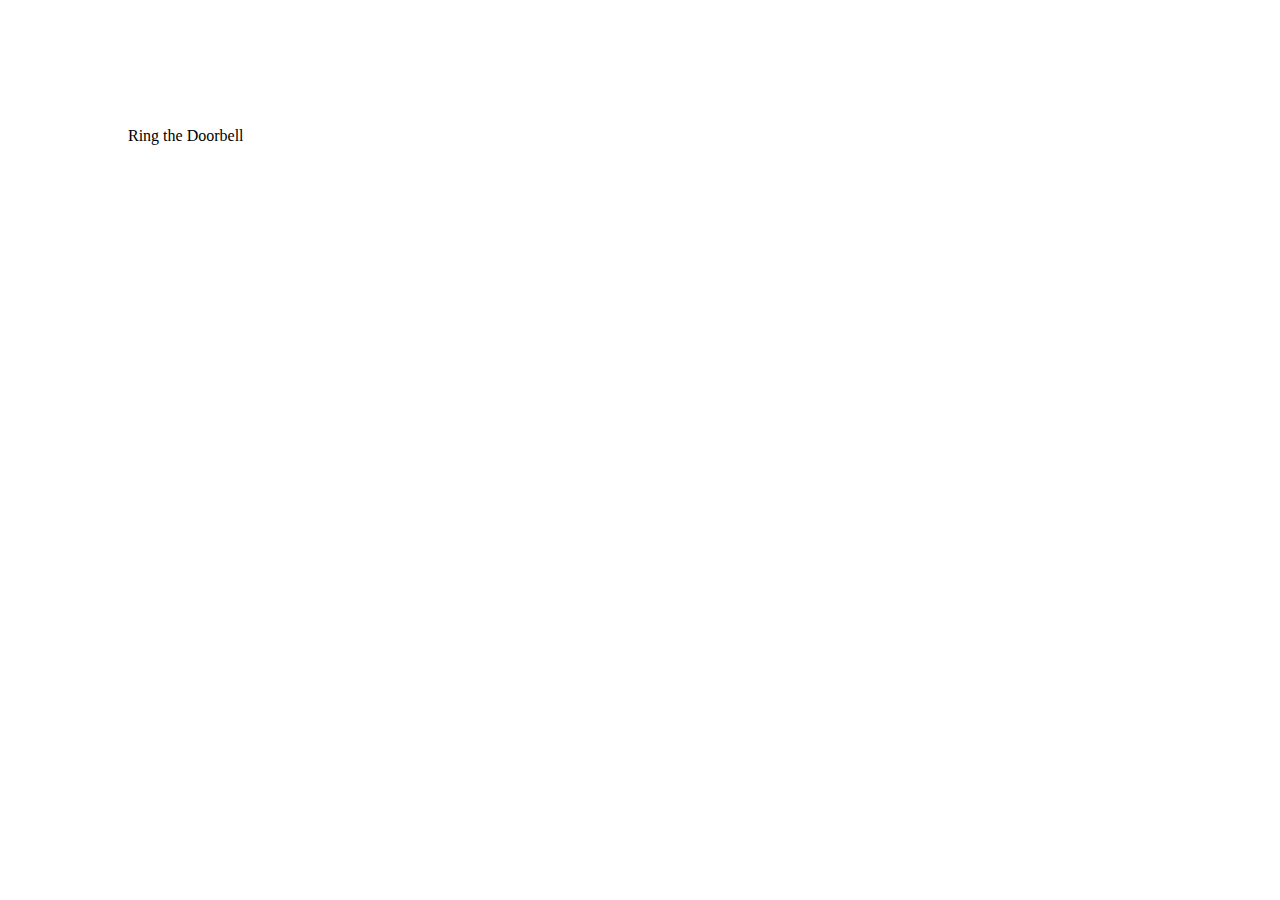
==== pp-05/index.html @ 7c95713e "add pp5" ====
<!DOCTYPE html>
<html lang="en" class="nojs">
<head>
  <title>Unobtrusive JavaScript</title>
  <meta charset="utf-8" />
  <meta name="viewport" content="width=device-width,initial-scale=1.0,shrink-to-fit=no" />
  <link rel="stylesheet" media="screen" href="css/screen.css" /></head>
<body>
  <p onclick="ringDoorbell();">Ring the Doorbell</p>
  <script src="https://ajax.googleapis.com/ajax/libs/jquery/3.1.1/jquery.min.js"></script>
  <script src="site.js"></script>
</body>
</html>
---- pp-05/css/screen.css ----
/* http://meyerweb.com/eric/tools/css/reset/
   v2.0 | 20110126
   License: none (public domain)
*/
/* stylelint-disable*/
a,abbr,acronym,address,applet,article,aside,audio,b,big,blockquote,body,canvas,caption,center,cite,code,dd,del,details,dfn,div,dl,dt,em,embed,fieldset,figcaption,figure,footer,form,h1,h2,h3,h4,h5,h6,header,hgroup,html,i,iframe,img,ins,kbd,label,legend,li,mark,menu,nav,object,ol,output,p,pre,q,ruby,s,samp,section,small,span,strike,strong,sub,summary,sup,table,tbody,td,tfoot,th,thead,time,tr,tt,u,ul,var,video{margin:0;padding:0;border:0;font:inherit;vertical-align:baseline}article,aside,details,figcaption,figure,footer,header,hgroup,main,menu,nav,section{display:block}html{line-height:1}body{line-height:inherit}ol,ul{list-style:none}blockquote,q{quotes:none}blockquote:after,blockquote:before,q:after,q:before{content:'';content:none}table{border-collapse:collapse;border-spacing:0}
/* stylelint-enable */

/* ===== BASE STYLES ===== */


img {
  display: block;
  max-width: 100%;
}

body {
  padding: 10%;
}

/* ===== LAYOUT STYLES ===== */


/* ===== MODULAR STYLES ===== */


/* ===== STATE STYLES ===== */
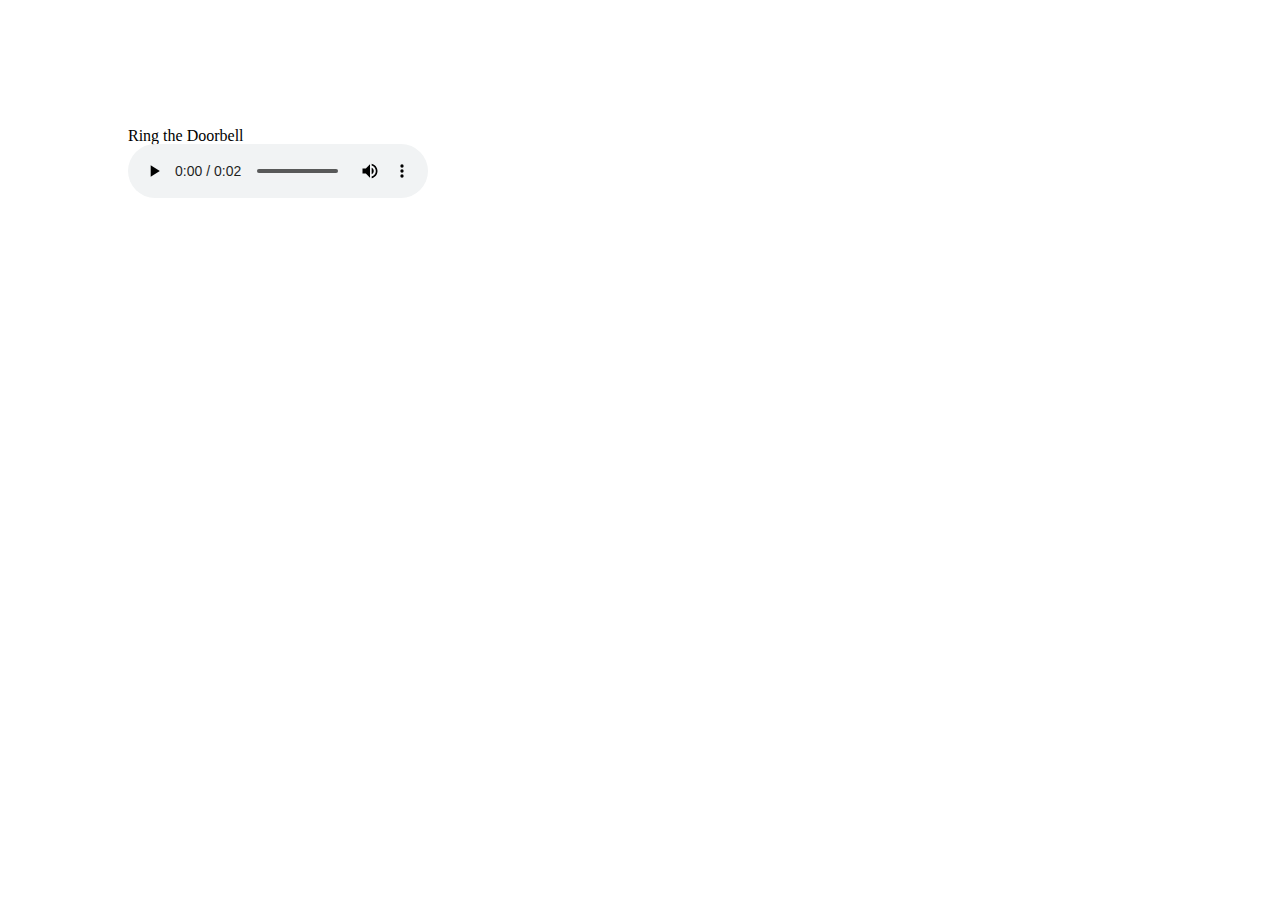
==== commit 52495500: "add audio for nonjavascript users (maybe?)" ====
--- a/pp-05/index.html
+++ b/pp-05/index.html
@@ -4,9 +4,11 @@
   <title>Unobtrusive JavaScript</title>
   <meta charset="utf-8" />
   <meta name="viewport" content="width=device-width,initial-scale=1.0,shrink-to-fit=no" />
-  <link rel="stylesheet" media="screen" href="css/screen.css" /></head>
+  <link rel="stylesheet" media="screen" href="css/screen.css" />
+</head>
 <body>
-  <p onclick="ringDoorbell();">Ring the Doorbell</p>
+  <p id="ringDoorbell();">Ring the Doorbell</p>
+  <audio id="doorbell" src="media/doorbell.mp3" controls="controls"></audio>
   <script src="https://ajax.googleapis.com/ajax/libs/jquery/3.1.1/jquery.min.js"></script>
   <script src="site.js"></script>
 </body>
